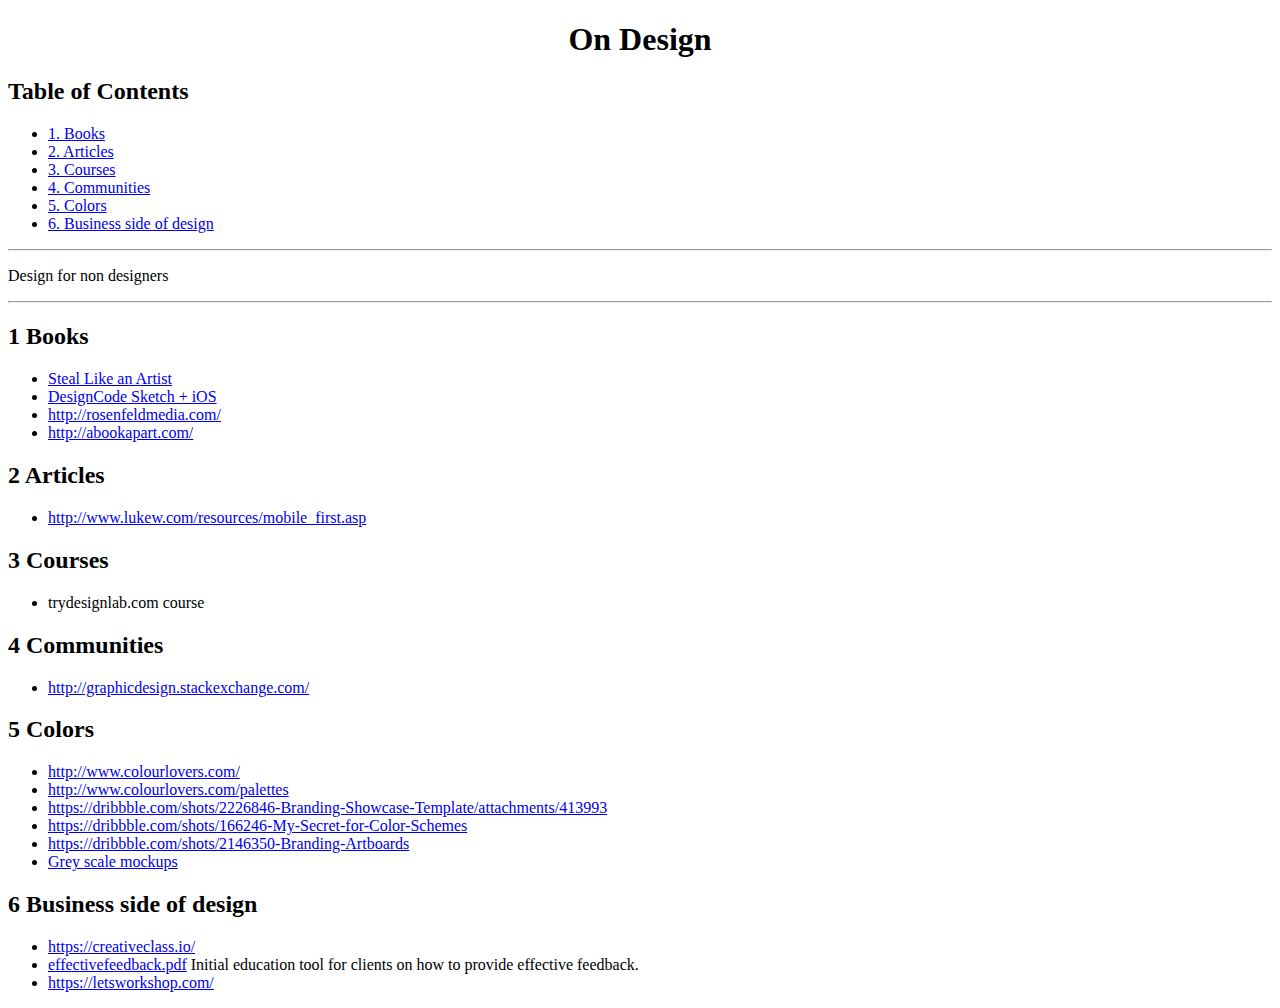
==== design.html @ 67039661 "notes on design" ====
<?xml version="1.0" encoding="utf-8"?>
<!DOCTYPE html PUBLIC "-//W3C//DTD XHTML 1.0 Strict//EN"
"http://www.w3.org/TR/xhtml1/DTD/xhtml1-strict.dtd">
<html xmlns="http://www.w3.org/1999/xhtml" lang="en" xml:lang="en">
<head>
<!-- 2015-09-11 Fri 11:40 -->
<meta  http-equiv="Content-Type" content="text/html;charset=utf-8" />
<meta  name="viewport" content="width=device-width, initial-scale=1" />
<title>On Design</title>
<meta  name="generator" content="Org-mode" />
<meta  name="author" content="kiran" />
<style type="text/css">
 <!--/*--><![CDATA[/*><!--*/
  .title  { text-align: center;
             margin-bottom: .2em; }
  .subtitle { text-align: center;
              font-size: medium;
              font-weight: bold;
              margin-top:0; }
  .todo   { font-family: monospace; color: red; }
  .done   { font-family: monospace; color: green; }
  .priority { font-family: monospace; color: orange; }
  .tag    { background-color: #eee; font-family: monospace;
            padding: 2px; font-size: 80%; font-weight: normal; }
  .timestamp { color: #bebebe; }
  .timestamp-kwd { color: #5f9ea0; }
  .org-right  { margin-left: auto; margin-right: 0px;  text-align: right; }
  .org-left   { margin-left: 0px;  margin-right: auto; text-align: left; }
  .org-center { margin-left: auto; margin-right: auto; text-align: center; }
  .underline { text-decoration: underline; }
  #postamble p, #preamble p { font-size: 90%; margin: .2em; }
  p.verse { margin-left: 3%; }
  pre {
    border: 1px solid #ccc;
    box-shadow: 3px 3px 3px #eee;
    padding: 8pt;
    font-family: monospace;
    overflow: auto;
    margin: 1.2em;
  }
  pre.src {
    position: relative;
    overflow: visible;
    padding-top: 1.2em;
  }
  pre.src:before {
    display: none;
    position: absolute;
    background-color: white;
    top: -10px;
    right: 10px;
    padding: 3px;
    border: 1px solid black;
  }
  pre.src:hover:before { display: inline;}
  pre.src-sh:before    { content: 'sh'; }
  pre.src-bash:before  { content: 'sh'; }
  pre.src-emacs-lisp:before { content: 'Emacs Lisp'; }
  pre.src-R:before     { content: 'R'; }
  pre.src-perl:before  { content: 'Perl'; }
  pre.src-java:before  { content: 'Java'; }
  pre.src-sql:before   { content: 'SQL'; }

  table { border-collapse:collapse; }
  caption.t-above { caption-side: top; }
  caption.t-bottom { caption-side: bottom; }
  td, th { vertical-align:top;  }
  th.org-right  { text-align: center;  }
  th.org-left   { text-align: center;   }
  th.org-center { text-align: center; }
  td.org-right  { text-align: right;  }
  td.org-left   { text-align: left;   }
  td.org-center { text-align: center; }
  dt { font-weight: bold; }
  .footpara { display: inline; }
  .footdef  { margin-bottom: 1em; }
  .figure { padding: 1em; }
  .figure p { text-align: center; }
  .inlinetask {
    padding: 10px;
    border: 2px solid gray;
    margin: 10px;
    background: #ffffcc;
  }
  #org-div-home-and-up
   { text-align: right; font-size: 70%; white-space: nowrap; }
  textarea { overflow-x: auto; }
  .linenr { font-size: smaller }
  .code-highlighted { background-color: #ffff00; }
  .org-info-js_info-navigation { border-style: none; }
  #org-info-js_console-label
    { font-size: 10px; font-weight: bold; white-space: nowrap; }
  .org-info-js_search-highlight
    { background-color: #ffff00; color: #000000; font-weight: bold; }
  /*]]>*/-->
</style>
<link rel="stylesheet" type="text/css" href="http://www.pirilampo.org/styles/readtheorg/css/htmlize.css"/>
<link rel="stylesheet" type="text/css" href="http://www.pirilampo.org/styles/readtheorg/css/readtheorg.css"/>
<script src="https://ajax.googleapis.com/ajax/libs/jquery/2.1.3/jquery.min.js"></script>
<script src="https://maxcdn.bootstrapcdn.com/bootstrap/3.3.4/js/bootstrap.min.js"></script>
<script type="text/javascript" src="http://www.pirilampo.org/styles/lib/js/jquery.stickytableheaders.js"></script>
<script type="text/javascript" src="http://www.pirilampo.org/styles/readtheorg/js/readtheorg.js"></script>
<script type="text/javascript">
/*
@licstart  The following is the entire license notice for the
JavaScript code in this tag.

Copyright (C) 2012-2013 Free Software Foundation, Inc.

The JavaScript code in this tag is free software: you can
redistribute it and/or modify it under the terms of the GNU
General Public License (GNU GPL) as published by the Free Software
Foundation, either version 3 of the License, or (at your option)
any later version.  The code is distributed WITHOUT ANY WARRANTY;
without even the implied warranty of MERCHANTABILITY or FITNESS
FOR A PARTICULAR PURPOSE.  See the GNU GPL for more details.

As additional permission under GNU GPL version 3 section 7, you
may distribute non-source (e.g., minimized or compacted) forms of
that code without the copy of the GNU GPL normally required by
section 4, provided you include this license notice and a URL
through which recipients can access the Corresponding Source.


@licend  The above is the entire license notice
for the JavaScript code in this tag.
*/
<!--/*--><![CDATA[/*><!--*/
 function CodeHighlightOn(elem, id)
 {
   var target = document.getElementById(id);
   if(null != target) {
     elem.cacheClassElem = elem.className;
     elem.cacheClassTarget = target.className;
     target.className = "code-highlighted";
     elem.className   = "code-highlighted";
   }
 }
 function CodeHighlightOff(elem, id)
 {
   var target = document.getElementById(id);
   if(elem.cacheClassElem)
     elem.className = elem.cacheClassElem;
   if(elem.cacheClassTarget)
     target.className = elem.cacheClassTarget;
 }
/*]]>*///-->
</script>
</head>
<body>
<div id="content">
<h1 class="title">On Design</h1>
<div id="table-of-contents">
<h2>Table of Contents</h2>
<div id="text-table-of-contents">
<ul>
<li><a href="#orgheadline1">1. Books</a></li>
<li><a href="#orgheadline2">2. Articles</a></li>
<li><a href="#orgheadline3">3. Courses</a></li>
<li><a href="#orgheadline4">4. Communities</a></li>
<li><a href="#orgheadline5">5. Colors</a></li>
<li><a href="#orgheadline6">6. Business side of design</a></li>
</ul>
</div>
</div>
<hr  />

<p>
Design for non designers
</p>
<hr  />

<div id="outline-container-orgheadline1" class="outline-2">
<h2 id="orgheadline1"><span class="section-number-2">1</span> Books</h2>
<div class="outline-text-2" id="text-1">
<ul class="org-ul">
<li><a href="http://www.amazon.com/Steal-Like-Artist-Things-Creative/dp/0761169253/ref=sr_1_1?ie=UTF8&amp;qid=1441278271&amp;sr=8-1&amp;keywords=steal+like+an+artist&amp;pebp=1441278274526&amp;perid=0PC95ZYPNB989E9XX302">Steal Like an Artist</a></li>

<li><a href="https://designcode.io/">DesignCode Sketch + iOS</a></li>

<li><a href="http://rosenfeldmedia.com/">http://rosenfeldmedia.com/</a></li>

<li><a href="http://abookapart.com/">http://abookapart.com/</a></li>
</ul>
</div>
</div>


<div id="outline-container-orgheadline2" class="outline-2">
<h2 id="orgheadline2"><span class="section-number-2">2</span> Articles</h2>
<div class="outline-text-2" id="text-2">
<ul class="org-ul">
<li><a href="http://www.lukew.com/resources/mobile_first.asp">http://www.lukew.com/resources/mobile_first.asp</a></li>
</ul>
</div>
</div>

<div id="outline-container-orgheadline3" class="outline-2">
<h2 id="orgheadline3"><span class="section-number-2">3</span> Courses</h2>
<div class="outline-text-2" id="text-3">
<ul class="org-ul">
<li>trydesignlab.com course</li>
</ul>
</div>
</div>

<div id="outline-container-orgheadline4" class="outline-2">
<h2 id="orgheadline4"><span class="section-number-2">4</span> Communities</h2>
<div class="outline-text-2" id="text-4">
<ul class="org-ul">
<li><a href="http://graphicdesign.stackexchange.com/">http://graphicdesign.stackexchange.com/</a></li>
</ul>
</div>
</div>


<div id="outline-container-orgheadline5" class="outline-2">
<h2 id="orgheadline5"><span class="section-number-2">5</span> Colors</h2>
<div class="outline-text-2" id="text-5">
<ul class="org-ul">
<li><a href="http://www.colourlovers.com/">http://www.colourlovers.com/</a></li>
<li><a href="http://www.colourlovers.com/palettes">http://www.colourlovers.com/palettes</a></li>
<li><a href="https://dribbble.com/shots/2226846-Branding-Showcase-Template/attachments/413993">https://dribbble.com/shots/2226846-Branding-Showcase-Template/attachments/413993</a></li>
<li><a href="https://dribbble.com/shots/166246-My-Secret-for-Color-Schemes">https://dribbble.com/shots/166246-My-Secret-for-Color-Schemes</a></li>
<li><a href="https://dribbble.com/shots/2146350-Branding-Artboards">https://dribbble.com/shots/2146350-Branding-Artboards</a></li>

<li><a href="https://dribbble.com/shots/1999119-Intelworks-Greyscale-mocks">Grey scale mockups</a></li>
</ul>
</div>
</div>


<div id="outline-container-orgheadline6" class="outline-2">
<h2 id="orgheadline6"><span class="section-number-2">6</span> Business side of design</h2>
<div class="outline-text-2" id="text-6">
<ul class="org-ul">
<li><a href="https://creativeclass.io/">https://creativeclass.io/</a></li>

<li><a href="effectivefeedback.pdf">effectivefeedback.pdf</a>
  Initial education tool for clients on how to provide effective feedback.</li>

<li><a href="https://letsworkshop.com/">https://letsworkshop.com/</a></li>
</ul>
</div>
</div>
</div>
</body>
</html>
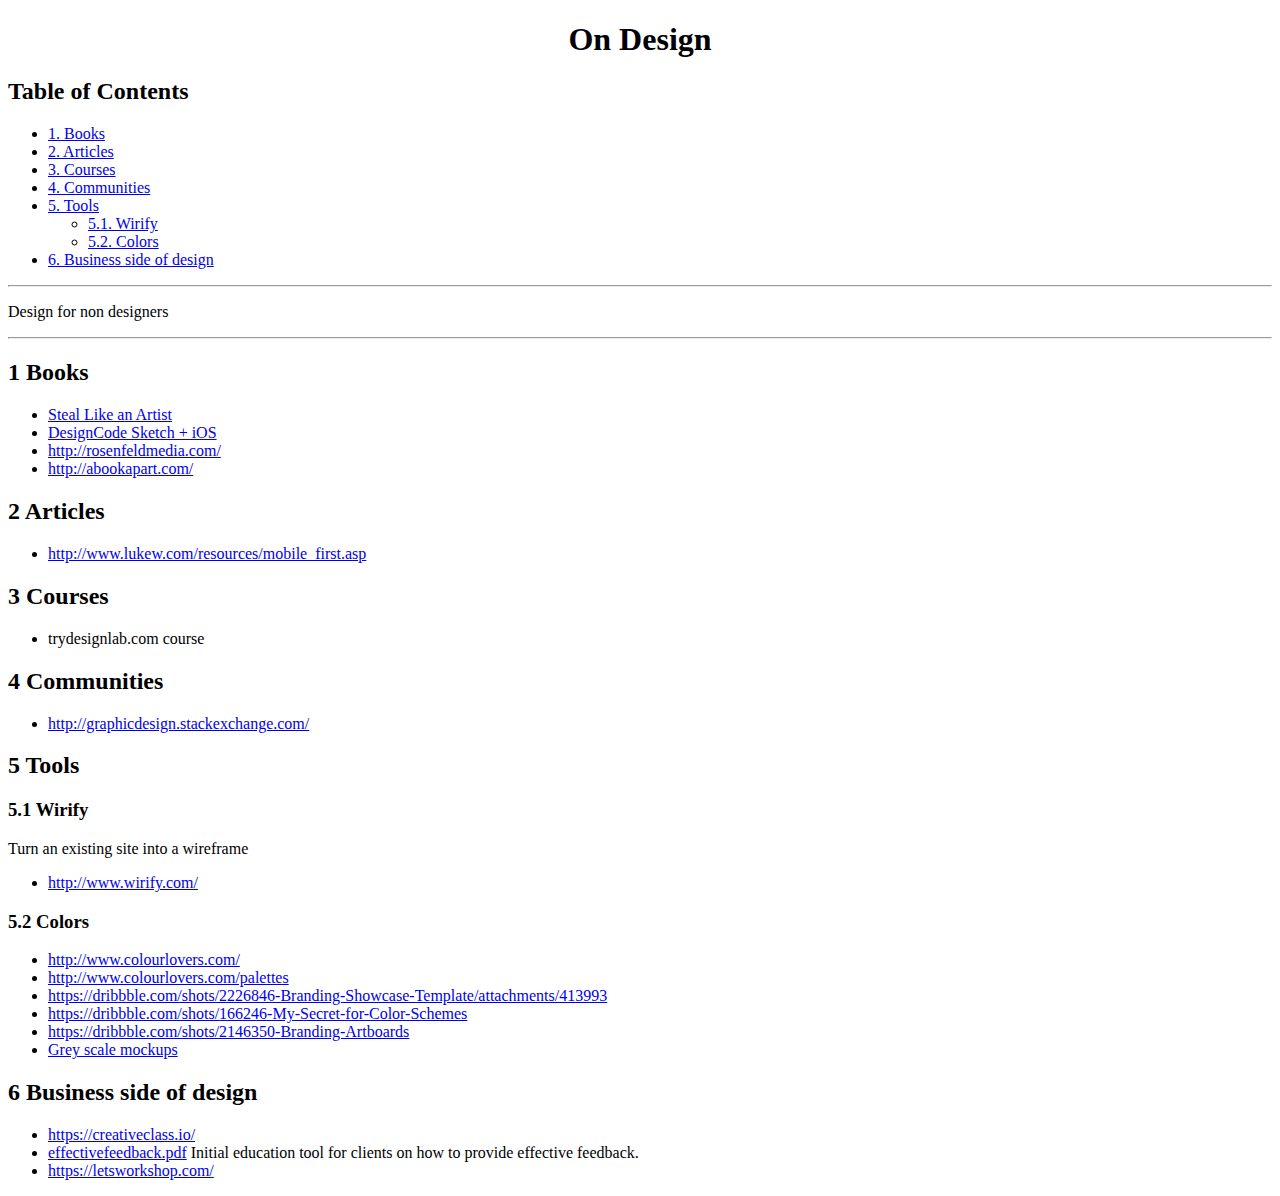
==== commit 189a2ac0: "link to design" ====
--- a/design.html
+++ b/design.html
@@ -3,7 +3,7 @@
 "http://www.w3.org/TR/xhtml1/DTD/xhtml1-strict.dtd">
 <html xmlns="http://www.w3.org/1999/xhtml" lang="en" xml:lang="en">
 <head>
-<!-- 2015-09-11 Fri 11:40 -->
+<!-- 2015-09-14 Mon 08:50 -->
 <meta  http-equiv="Content-Type" content="text/html;charset=utf-8" />
 <meta  name="viewport" content="width=device-width, initial-scale=1" />
 <title>On Design</title>
@@ -158,8 +158,13 @@
 <li><a href="#orgheadline2">2. Articles</a></li>
 <li><a href="#orgheadline3">3. Courses</a></li>
 <li><a href="#orgheadline4">4. Communities</a></li>
-<li><a href="#orgheadline5">5. Colors</a></li>
-<li><a href="#orgheadline6">6. Business side of design</a></li>
+<li><a href="#orgheadline7">5. Tools</a>
+<ul>
+<li><a href="#orgheadline5">5.1. Wirify</a></li>
+<li><a href="#orgheadline6">5.2. Colors</a></li>
+</ul>
+</li>
+<li><a href="#orgheadline8">6. Business side of design</a></li>
 </ul>
 </div>
 </div>
@@ -213,10 +218,24 @@
 </div>
 </div>
 
-
-<div id="outline-container-orgheadline5" class="outline-2">
-<h2 id="orgheadline5"><span class="section-number-2">5</span> Colors</h2>
+<div id="outline-container-orgheadline7" class="outline-2">
+<h2 id="orgheadline7"><span class="section-number-2">5</span> Tools</h2>
 <div class="outline-text-2" id="text-5">
+</div><div id="outline-container-orgheadline5" class="outline-3">
+<h3 id="orgheadline5"><span class="section-number-3">5.1</span> Wirify</h3>
+<div class="outline-text-3" id="text-5-1">
+<p>
+Turn an existing site into a wireframe
+</p>
+<ul class="org-ul">
+<li><a href="http://www.wirify.com/">http://www.wirify.com/</a></li>
+</ul>
+</div>
+</div>
+
+<div id="outline-container-orgheadline6" class="outline-3">
+<h3 id="orgheadline6"><span class="section-number-3">5.2</span> Colors</h3>
+<div class="outline-text-3" id="text-5-2">
 <ul class="org-ul">
 <li><a href="http://www.colourlovers.com/">http://www.colourlovers.com/</a></li>
 <li><a href="http://www.colourlovers.com/palettes">http://www.colourlovers.com/palettes</a></li>
@@ -228,10 +247,11 @@
 </ul>
 </div>
 </div>
-
-
-<div id="outline-container-orgheadline6" class="outline-2">
-<h2 id="orgheadline6"><span class="section-number-2">6</span> Business side of design</h2>
+</div>
+
+
+<div id="outline-container-orgheadline8" class="outline-2">
+<h2 id="orgheadline8"><span class="section-number-2">6</span> Business side of design</h2>
 <div class="outline-text-2" id="text-6">
 <ul class="org-ul">
 <li><a href="https://creativeclass.io/">https://creativeclass.io/</a></li>
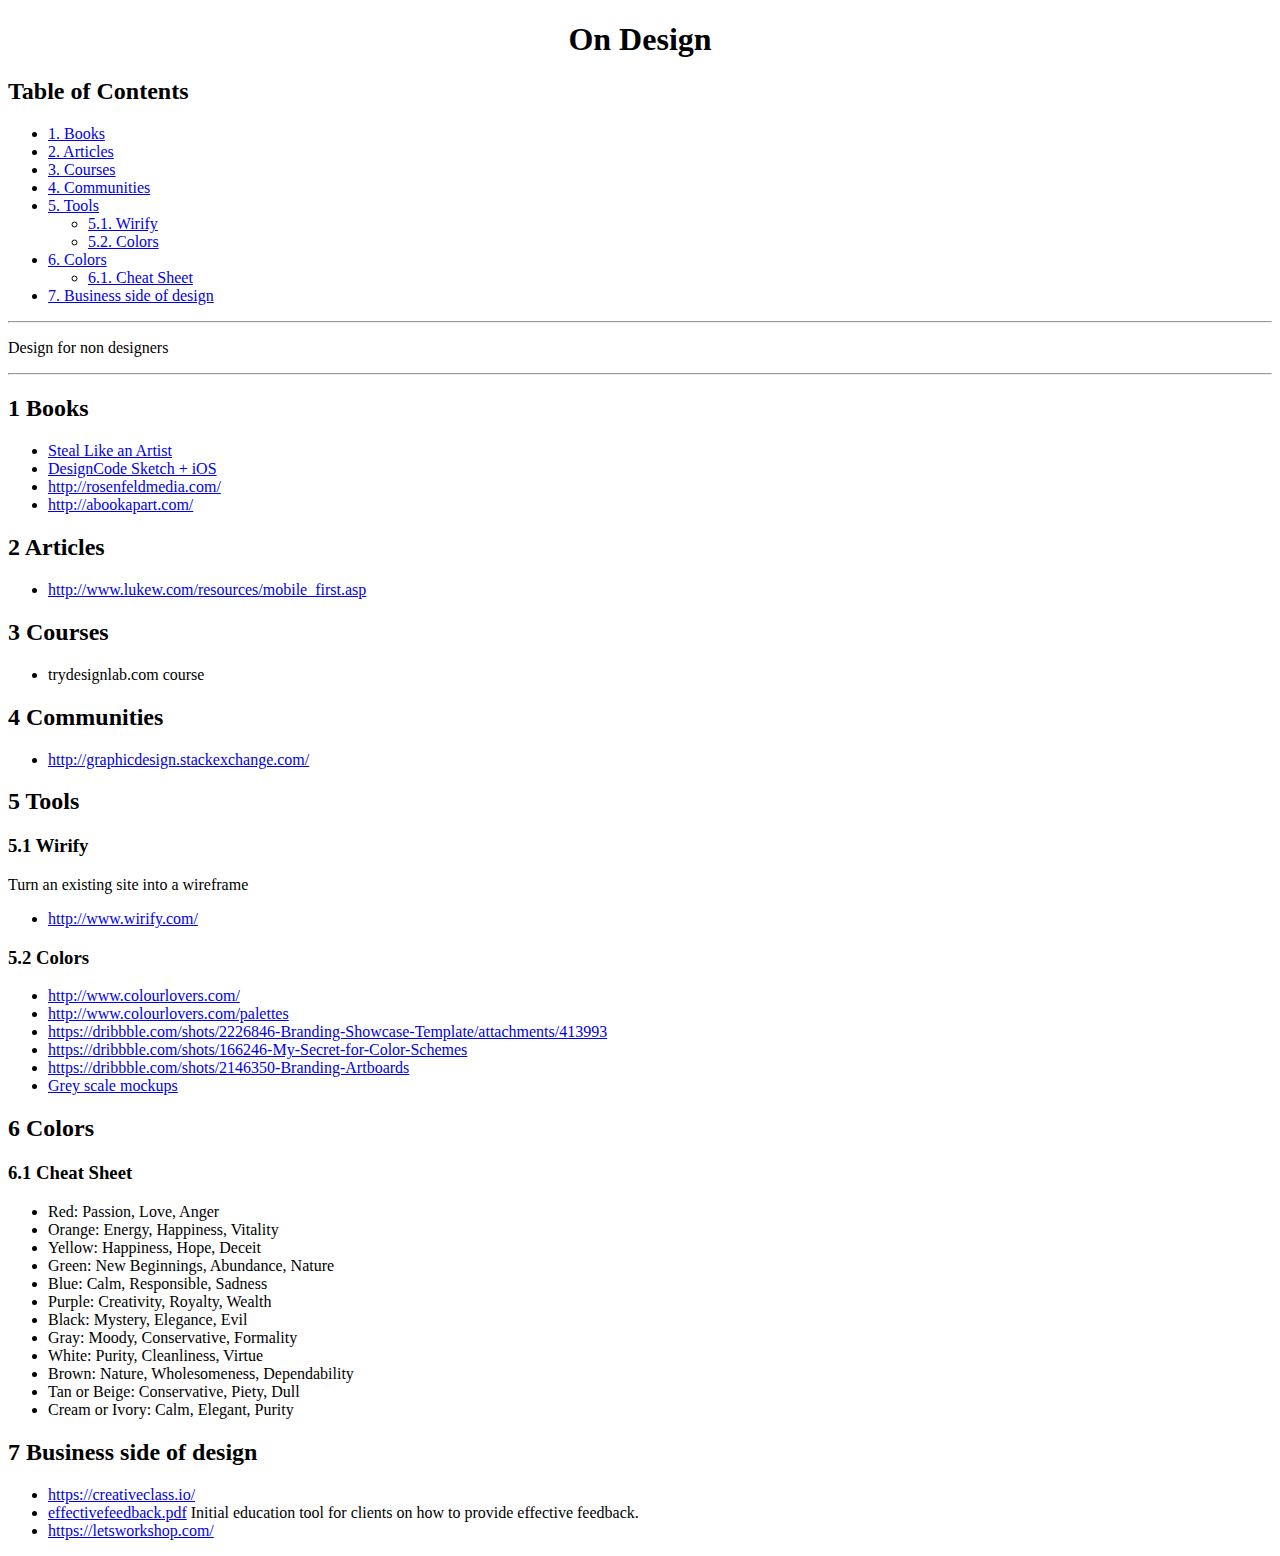
==== commit 8a7df569: "Update color meanings" ====
--- a/design.html
+++ b/design.html
@@ -3,7 +3,7 @@
 "http://www.w3.org/TR/xhtml1/DTD/xhtml1-strict.dtd">
 <html xmlns="http://www.w3.org/1999/xhtml" lang="en" xml:lang="en">
 <head>
-<!-- 2015-09-14 Mon 08:50 -->
+<!-- 2015-09-22 Tue 12:07 -->
 <meta  http-equiv="Content-Type" content="text/html;charset=utf-8" />
 <meta  name="viewport" content="width=device-width, initial-scale=1" />
 <title>On Design</title>
@@ -164,7 +164,12 @@
 <li><a href="#orgheadline6">5.2. Colors</a></li>
 </ul>
 </li>
-<li><a href="#orgheadline8">6. Business side of design</a></li>
+<li><a href="#orgheadline9">6. Colors</a>
+<ul>
+<li><a href="#orgheadline8">6.1. Cheat Sheet</a></li>
+</ul>
+</li>
+<li><a href="#orgheadline10">7. Business side of design</a></li>
 </ul>
 </div>
 </div>
@@ -250,9 +255,33 @@
 </div>
 
 
-<div id="outline-container-orgheadline8" class="outline-2">
-<h2 id="orgheadline8"><span class="section-number-2">6</span> Business side of design</h2>
+<div id="outline-container-orgheadline9" class="outline-2">
+<h2 id="orgheadline9"><span class="section-number-2">6</span> Colors</h2>
 <div class="outline-text-2" id="text-6">
+</div><div id="outline-container-orgheadline8" class="outline-3">
+<h3 id="orgheadline8"><span class="section-number-3">6.1</span> Cheat Sheet</h3>
+<div class="outline-text-3" id="text-6-1">
+<ul class="org-ul">
+<li>Red: Passion, Love, Anger</li>
+<li>Orange: Energy, Happiness, Vitality</li>
+<li>Yellow: Happiness, Hope, Deceit</li>
+<li>Green: New Beginnings, Abundance, Nature</li>
+<li>Blue: Calm, Responsible, Sadness</li>
+<li>Purple: Creativity, Royalty, Wealth</li>
+<li>Black: Mystery, Elegance, Evil</li>
+<li>Gray: Moody, Conservative, Formality</li>
+<li>White: Purity, Cleanliness, Virtue</li>
+<li>Brown: Nature, Wholesomeness, Dependability</li>
+<li>Tan or Beige: Conservative, Piety, Dull</li>
+<li>Cream or Ivory: Calm, Elegant, Purity</li>
+</ul>
+</div>
+</div>
+</div>
+
+<div id="outline-container-orgheadline10" class="outline-2">
+<h2 id="orgheadline10"><span class="section-number-2">7</span> Business side of design</h2>
+<div class="outline-text-2" id="text-7">
 <ul class="org-ul">
 <li><a href="https://creativeclass.io/">https://creativeclass.io/</a></li>
 
